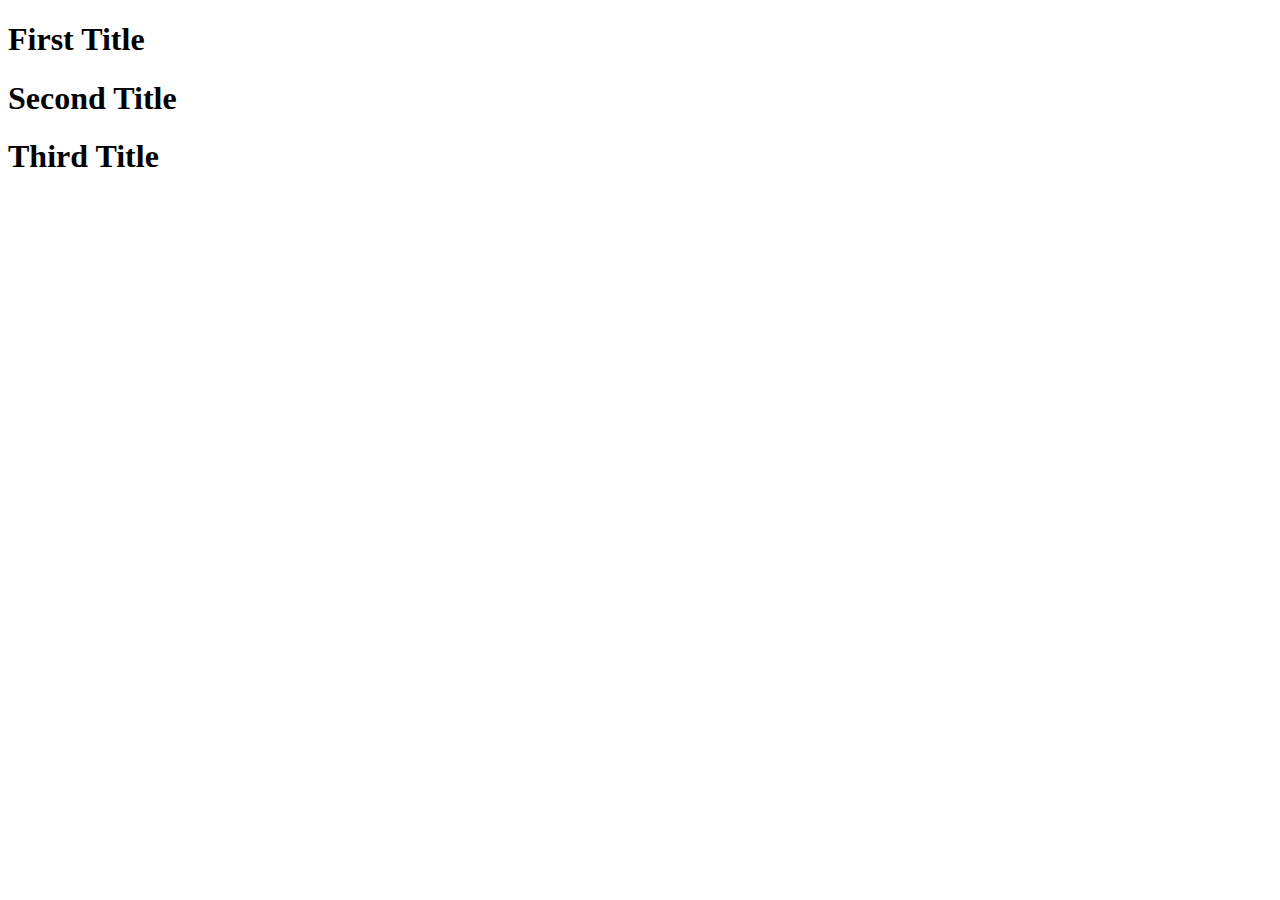
==== test.html @ d2e5064e "fix" ====
<!DOCTYPE html>
<html lang="en">
  <head>
    <meta charset="UTF-8" />
    <meta http-equiv="X-UA-Compatible" content="IE=edge" />
    <meta name="viewport" content="width=device-width, initial-scale=1.0" />
    <title>DOM first class</title>
    <link rel="stylesheet" href="style.css">
  </head>
  <body>
    <h1 class="title" id="first-title">First Title</h1>
    <h1 class="title" id="second-title">Second Title</h1>
    <h1 class="title" id="third-title">Third Title</h1>
    <h1></h1>
    <ul></ul>
  </body>
  <script src="./text.js"></script>
</html>
---- style.css ----
.remove_bullets {
  list-style: none;
}
.increase_fs {
  font-size: 20px;
}
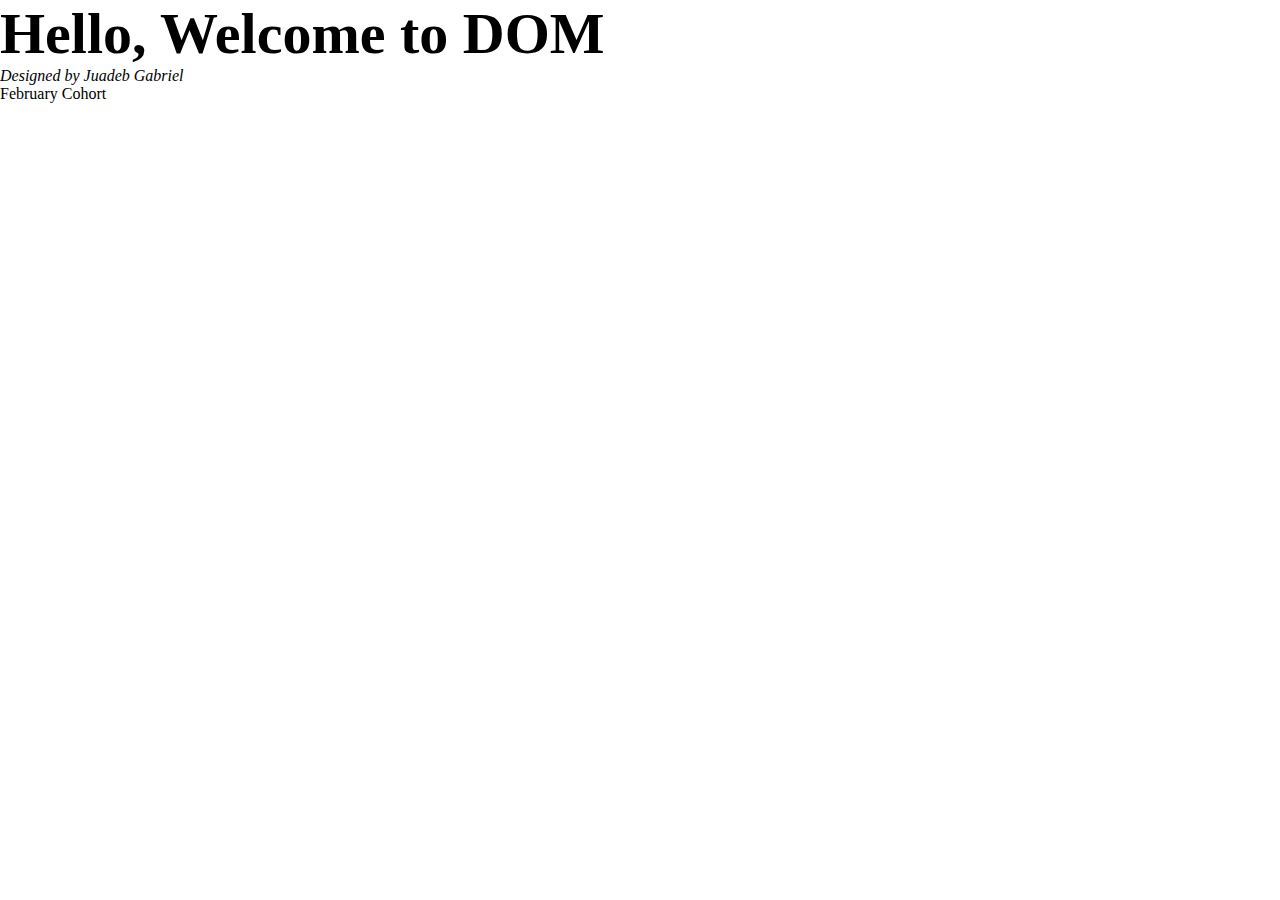
==== commit b37cd7df: "fix" ====
--- a/test.html
+++ b/test.html
@@ -5,14 +5,13 @@
     <meta http-equiv="X-UA-Compatible" content="IE=edge" />
     <meta name="viewport" content="width=device-width, initial-scale=1.0" />
     <title>DOM first class</title>
-    <link rel="stylesheet" href="style.css">
+    <link rel="stylesheet" href="./new.css" />
   </head>
   <body>
-    <h1 class="title" id="first-title">First Title</h1>
-    <h1 class="title" id="second-title">Second Title</h1>
-    <h1 class="title" id="third-title">Third Title</h1>
-    <h1></h1>
-    <ul></ul>
+    <div id="container">
+      <h1>Hello, Welcome to DOM</h1>
+      <p>Designed by Juadeb Gabriel</p>
+    </div>
   </body>
   <script src="./text.js"></script>
 </html>
--- a/new.css
+++ b/new.css
@@ -0,0 +1,16 @@
+* {
+  padding: 0;
+  margin: 0;
+}
+
+.bold_text {
+  font-weight: 900;
+}
+
+.large_text {
+  font-size: 58px;
+}
+
+.font_style {
+  font-style: italic;
+}/*# sourceMappingURL=new.css.map */